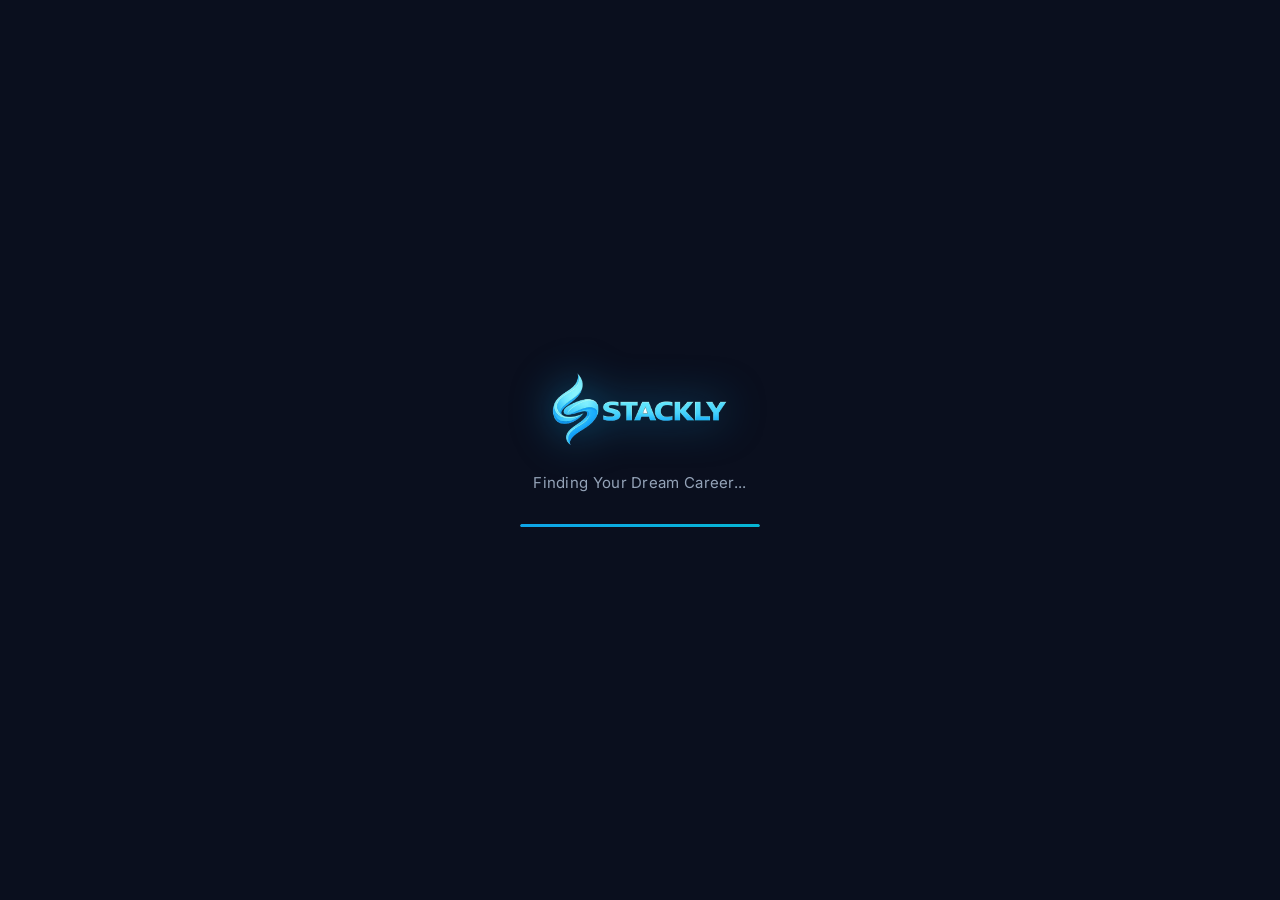
==== index.html @ be22b85a "Add files via upload" ====
<!DOCTYPE html>
<html lang="en">
<head>
  <meta charset="UTF-8" />
  <meta name="viewport" content="width=device-width, initial-scale=1.0" />
  <title>Loading | JobPortal</title>
  <link rel="stylesheet" href="assets/css/style.css" />
  <link href="https://fonts.googleapis.com/css2?family=Inter:wght@300;400;500;600;700;800;900&family=Space+Grotesk:wght@400;500;600;700&display=swap" rel="stylesheet" />
  <link rel="stylesheet" href="https://cdnjs.cloudflare.com/ajax/libs/font-awesome/6.5.0/css/all.min.css" />
</head>
<body>

  <!-- LOADER -->
  <div id="loader">
    <div class="loader-content">
      <div class="loader-logo">
        <img src="assets/images/logo.webp" alt="JobPortal Logo" class="loader-logo-img" />
      </div>
      <p class="loader-tagline">Finding Your Dream Career...</p>
      <div class="loader-bar"><div class="loader-progress"></div></div>
    </div>
  </div>

  <!-- MAIN SITE -->
  <div id="main-site" style="display:none;">

    <!-- NAVBAR -->
    <nav class="navbar" id="navbar">
      <div class="nav-container">
        <a href="index.html" class="nav-logo">
          <img src="assets/images/logo.webp" alt="JobPortal" class="nav-logo-img" />
        </a>
        <ul class="nav-links">
          <li><a href="#jobs">Find Jobs</a></li>
          <li><a href="#companies">Companies</a></li>
          <li><a href="#categories">Categories</a></li>
          <li><a href="#how-it-works">How It Works</a></li>
          <li><a href="#testimonials">Reviews</a></li>
        </ul>
        <div class="nav-actions">
          <a href="404.html" class="btn-outline">Sign In</a>
          <a href="404.html" class="btn-primary">Post a Job</a>
        </div>
        <button class="hamburger" onclick="openMenu()">
          <i class="fa-solid fa-bars" id="hamburgerIcon"></i>
        </button>
      </div>
    </nav>

    <!-- MOBILE MENU — FULL SCREEN (outside navbar, fixed overlay) -->
    <div class="mobile-menu" id="mobileMenu">
      <div class="mobile-menu-header">
        <a href="index.html" class="mob-logo">
          <img src="assets/images/logo.webp" alt="JobPortal" />
        </a>
        <button class="mobile-menu-close" onclick="closeMenu()">
          <i class="fa-solid fa-xmark"></i>
        </button>
      </div>
      <ul>
        <li><a href="404.html"><i class="fa-solid fa-magnifying-glass"></i> Find Jobs</a></li>
        <li><a href="404.html"><i class="fa-solid fa-building"></i> Companies</a></li>
        <li><a href="404.html"><i class="fa-solid fa-layer-group"></i> Categories</a></li>
        <li><a href="404.html"><i class="fa-solid fa-circle-info"></i> How It Works</a></li>
        <li><a href="404.html"><i class="fa-solid fa-star"></i> Reviews</a></li>
      </ul>
      <div class="mobile-menu-footer">
        <a href="404.html" class="mob-signin">Sign In</a>
        <a href="404.html" class="mob-post"><i class="fa-solid fa-plus"></i> Post a Job</a>
      </div>
    </div>

    <!-- HERO -->
    <section class="hero" id="home">
      <div class="hero-bg-shapes">
        <div class="shape shape-1"></div>
        <div class="shape shape-2"></div>
        <div class="shape shape-3"></div>
      </div>
      <div class="container">
        <div class="hero-content">
          <div class="hero-badge"><i class="fa-solid fa-bolt"></i> Over 50,000+ Active Jobs</div>
          <h1 class="hero-title">Find Your <span class="accent">Dream Job</span><br/>Today</h1>
          <p class="hero-subtitle">Connect with top employers across every industry. Your next career move starts here.</p>

          <!-- Search Bar -->
          <div class="search-box">
            <div class="search-field">
              <i class="fa-solid fa-magnifying-glass"></i>
              <input type="text" placeholder="Job title, keyword, or company" />
            </div>
            <div class="search-divider"></div>
            <div class="search-field">
              <i class="fa-solid fa-location-dot"></i>
              <input type="text" placeholder="City, state, or remote" />
            </div>
            <button class="search-btn">Search Jobs</button>
          </div>

          <div class="hero-tags">
            <span>Popular:</span>
            <a href="404.html">Remote</a>
            <a href="404.html">Software Engineer</a>
            <a href="404.html">Marketing</a>
            <a href="404.html">Design</a>
            <a href="404.html">Finance</a>
          </div>
        </div>

        <div class="hero-stats">
          <div class="stat-card">
            <div class="stat-number">50K+</div>
            <div class="stat-label">Active Jobs</div>
          </div>
          <div class="stat-card">
            <div class="stat-number">12K+</div>
            <div class="stat-label">Companies</div>
          </div>
          <div class="stat-card">
            <div class="stat-number">2M+</div>
            <div class="stat-label">Job Seekers</div>
          </div>
          <div class="stat-card">
            <div class="stat-number">95%</div>
            <div class="stat-label">Success Rate</div>
          </div>
        </div>
      </div>
    </section>

    <!-- CATEGORIES -->
    <section class="categories" id="categories">
      <div class="container">
        <div class="section-header">
          <div class="section-badge">Explore by Field</div>
          <h2>Browse <span class="accent">Job Categories</span></h2>
          <p>Discover opportunities across every industry and profession</p>
        </div>
        <div class="categories-grid">
          <div class="category-card">
            <div class="cat-icon"><i class="fa-solid fa-code"></i></div>
            <h3>Technology</h3>
            <p>8,240 jobs</p>
          </div>
          <div class="category-card">
            <div class="cat-icon"><i class="fa-solid fa-chart-line"></i></div>
            <h3>Finance</h3>
            <p>3,150 jobs</p>
          </div>
          <div class="category-card">
            <div class="cat-icon"><i class="fa-solid fa-palette"></i></div>
            <h3>Design & Creative</h3>
            <p>2,890 jobs</p>
          </div>
          <div class="category-card">
            <div class="cat-icon"><i class="fa-solid fa-bullhorn"></i></div>
            <h3>Marketing</h3>
            <p>4,310 jobs</p>
          </div>
          <div class="category-card">
            <div class="cat-icon"><i class="fa-solid fa-stethoscope"></i></div>
            <h3>Healthcare</h3>
            <p>5,670 jobs</p>
          </div>
          <div class="category-card">
            <div class="cat-icon"><i class="fa-solid fa-graduation-cap"></i></div>
            <h3>Education</h3>
            <p>1,980 jobs</p>
          </div>
          <div class="category-card">
            <div class="cat-icon"><i class="fa-solid fa-truck"></i></div>
            <h3>Logistics</h3>
            <p>2,100 jobs</p>
          </div>
          <div class="category-card">
            <div class="cat-icon"><i class="fa-solid fa-scale-balanced"></i></div>
            <h3>Legal</h3>
            <p>1,430 jobs</p>
          </div>
        </div>
      </div>
    </section>

    <!-- FEATURED JOBS -->
    <section class="jobs" id="jobs">
      <div class="container">
        <div class="section-header">
          <div class="section-badge">Latest Openings</div>
          <h2>Featured <span class="accent">Jobs</span></h2>
          <p>Hand-picked opportunities from top companies hiring right now</p>
        </div>
        <div class="jobs-grid">

          <div class="job-card featured">
            <div class="job-top">
              <div class="company-logo google"><i class="fa-brands fa-google"></i></div>
              <span class="job-badge">Featured</span>
            </div>
            <h3 class="job-title">Senior Software Engineer</h3>
            <p class="job-company">Google</p>
            <div class="job-meta">
              <span><i class="fa-solid fa-location-dot"></i> Mountain View, CA</span>
              <span><i class="fa-solid fa-clock"></i> Full-time</span>
            </div>
            <div class="job-salary">$180,000 – $240,000/yr</div>
            <div class="job-tags"><span>Python</span><span>Cloud</span><span>ML</span></div>
            <a href="404.html" class="btn-apply">Apply Now</a>
          </div>

          <div class="job-card">
            <div class="job-top">
              <div class="company-logo meta"><i class="fa-brands fa-meta"></i></div>
              <span class="job-badge new">New</span>
            </div>
            <h3 class="job-title">Product Designer</h3>
            <p class="job-company">Meta</p>
            <div class="job-meta">
              <span><i class="fa-solid fa-location-dot"></i> Remote</span>
              <span><i class="fa-solid fa-clock"></i> Full-time</span>
            </div>
            <div class="job-salary">$130,000 – $170,000/yr</div>
            <div class="job-tags"><span>Figma</span><span>UX</span><span>Prototyping</span></div>
            <a href="404.html" class="btn-apply">Apply Now</a>
          </div>

          <div class="job-card">
            <div class="job-top">
              <div class="company-logo amazon"><i class="fa-brands fa-amazon"></i></div>
              <span class="job-badge">Hot</span>
            </div>
            <h3 class="job-title">Data Scientist</h3>
            <p class="job-company">Amazon</p>
            <div class="job-meta">
              <span><i class="fa-solid fa-location-dot"></i> Seattle, WA</span>
              <span><i class="fa-solid fa-clock"></i> Full-time</span>
            </div>
            <div class="job-salary">$160,000 – $210,000/yr</div>
            <div class="job-tags"><span>Python</span><span>SQL</span><span>AWS</span></div>
            <a href="404.html" class="btn-apply">Apply Now</a>
          </div>

          <div class="job-card">
            <div class="job-top">
              <div class="company-logo microsoft"><i class="fa-brands fa-microsoft"></i></div>
              <span class="job-badge new">New</span>
            </div>
            <h3 class="job-title">DevOps Engineer</h3>
            <p class="job-company">Microsoft</p>
            <div class="job-meta">
              <span><i class="fa-solid fa-location-dot"></i> Redmond, WA</span>
              <span><i class="fa-solid fa-clock"></i> Full-time</span>
            </div>
            <div class="job-salary">$150,000 – $195,000/yr</div>
            <div class="job-tags"><span>Azure</span><span>CI/CD</span><span>Kubernetes</span></div>
            <a href="404.html" class="btn-apply">Apply Now</a>
          </div>

          <div class="job-card">
            <div class="job-top">
              <div class="company-logo apple"><i class="fa-brands fa-apple"></i></div>
              <span class="job-badge">Featured</span>
            </div>
            <h3 class="job-title">iOS Developer</h3>
            <p class="job-company">Apple</p>
            <div class="job-meta">
              <span><i class="fa-solid fa-location-dot"></i> Cupertino, CA</span>
              <span><i class="fa-solid fa-clock"></i> Full-time</span>
            </div>
            <div class="job-salary">$170,000 – $220,000/yr</div>
            <div class="job-tags"><span>Swift</span><span>Xcode</span><span>UIKit</span></div>
            <a href="404.html" class="btn-apply">Apply Now</a>
          </div>

          <div class="job-card">
            <div class="job-top">
              <div class="company-logo netflix"><i class="fa-brands fa-youtube"></i></div>
              <span class="job-badge new">New</span>
            </div>
            <h3 class="job-title">Content Marketing Manager</h3>
            <p class="job-company">Netflix</p>
            <div class="job-meta">
              <span><i class="fa-solid fa-location-dot"></i> Los Angeles, CA</span>
              <span><i class="fa-solid fa-clock"></i> Full-time</span>
            </div>
            <div class="job-salary">$110,000 – $145,000/yr</div>
            <div class="job-tags"><span>SEO</span><span>Content</span><span>Analytics</span></div>
            <a href="404.html" class="btn-apply">Apply Now</a>
          </div>

        </div>
        <div class="view-all-wrap">
          <a href="404.html" class="btn-outline-lg">View All 50,000+ Jobs <i class="fa-solid fa-arrow-right"></i></a>
        </div>
      </div>
    </section>

    <!-- HOW IT WORKS -->
    <section class="how-it-works" id="how-it-works">
      <div class="container">
        <div class="section-header">
          <div class="section-badge">Simple Process</div>
          <h2>How <span class="accent">JobPortal</span> Works</h2>
          <p>Get hired in three simple steps</p>
        </div>
        <div class="steps-grid">
          <div class="step-card">
            <div class="step-number">01</div>
            <div class="step-icon"><i class="fa-solid fa-user-plus"></i></div>
            <h3>Create Your Profile</h3>
            <p>Sign up and build a compelling profile showcasing your skills, experience, and career goals. Upload your resume in seconds.</p>
          </div>
          <div class="step-arrow"><i class="fa-solid fa-arrow-right"></i></div>
          <div class="step-card">
            <div class="step-number">02</div>
            <div class="step-icon"><i class="fa-solid fa-magnifying-glass"></i></div>
            <h3>Discover Opportunities</h3>
            <p>Browse thousands of curated job listings. Use smart filters to find roles that match your skills, location, and salary expectations.</p>
          </div>
          <div class="step-arrow"><i class="fa-solid fa-arrow-right"></i></div>
          <div class="step-card">
            <div class="step-number">03</div>
            <div class="step-icon"><i class="fa-solid fa-paper-plane"></i></div>
            <h3>Apply & Get Hired</h3>
            <p>Apply with one click using your JobPortal profile. Track your applications and receive real-time updates from employers.</p>
          </div>
        </div>
      </div>
    </section>

    <!-- TOP COMPANIES -->
    <section class="companies" id="companies">
      <div class="container">
        <div class="section-header">
          <div class="section-badge">Top Employers</div>
          <h2>Companies <span class="accent">Hiring Now</span></h2>
          <p>Join thousands of professionals who found jobs at these leading companies</p>
        </div>
        <div class="companies-grid">
          <div class="company-card">
            <div class="co-logo google"><i class="fa-brands fa-google"></i></div>
            <h4>Google</h4>
            <p>342 open roles</p>
            <a href="404.html">View Jobs</a>
          </div>
          <div class="company-card">
            <div class="co-logo meta"><i class="fa-brands fa-meta"></i></div>
            <h4>Meta</h4>
            <p>218 open roles</p>
            <a href="404.html">View Jobs</a>
          </div>
          <div class="company-card">
            <div class="co-logo amazon"><i class="fa-brands fa-amazon"></i></div>
            <h4>Amazon</h4>
            <p>891 open roles</p>
            <a href="404.html">View Jobs</a>
          </div>
          <div class="company-card">
            <div class="co-logo microsoft"><i class="fa-brands fa-microsoft"></i></div>
            <h4>Microsoft</h4>
            <p>467 open roles</p>
            <a href="404.html">View Jobs</a>
          </div>
          <div class="company-card">
            <div class="co-logo apple"><i class="fa-brands fa-apple"></i></div>
            <h4>Apple</h4>
            <p>295 open roles</p>
            <a href="404.html">View Jobs</a>
          </div>
          <div class="company-card">
            <div class="co-logo slack"><i class="fa-brands fa-slack"></i></div>
            <h4>Slack</h4>
            <p>134 open roles</p>
            <a href="404.html">View Jobs</a>
          </div>
        </div>
      </div>
    </section>

    <!-- TESTIMONIALS -->
    <section class="testimonials" id="testimonials">
      <div class="container">
        <div class="section-header">
          <div class="section-badge">Success Stories</div>
          <h2>What Our <span class="accent">Users Say</span></h2>
          <p>Real people, real results</p>
        </div>
        <div class="testimonials-grid">
          <div class="testimonial-card">
            <div class="stars">★★★★★</div>
            <p>"I landed my dream job at a Fortune 500 company within 3 weeks of joining JobPortal. The job matching algorithm is incredibly accurate!"</p>
            <div class="testimonial-author">
              <div class="author-avatar av1">A</div>
              <div>
                <strong>Arjun Mehta</strong>
                <span>Software Engineer at Google</span>
              </div>
            </div>
          </div>
          <div class="testimonial-card featured-testimonial">
            <div class="stars">★★★★★</div>
            <p>"As a recruiter, JobPortal has completely transformed how we hire. We found 5 exceptional candidates in a single week. The quality of applicants is unmatched."</p>
            <div class="testimonial-author">
              <div class="author-avatar av2">S</div>
              <div>
                <strong>Sarah Collins</strong>
                <span>HR Director at Microsoft</span>
              </div>
            </div>
          </div>
          <div class="testimonial-card">
            <div class="stars">★★★★★</div>
            <p>"After 6 months of job hunting, JobPortal helped me find a remote position that doubled my salary. I can't recommend it enough!"</p>
            <div class="testimonial-author">
              <div class="author-avatar av3">R</div>
              <div>
                <strong>Riya Sharma</strong>
                <span>Product Designer at Figma</span>
              </div>
            </div>
          </div>
        </div>
      </div>
    </section>

    <!-- CTA SECTION -->
    <section class="cta-section">
      <div class="container">
        <div class="cta-box">
          <div class="cta-text">
            <h2>Ready to Find Your <span class="accent">Dream Job?</span></h2>
            <p>Join over 2 million professionals who have already found their perfect role through JobPortal.</p>
          </div>
          <div class="cta-actions">
            <a href="404.html" class="btn-primary-lg">Get Started Free</a>
            <a href="404.html" class="btn-outline-lg white">Post a Job</a>
          </div>
        </div>
      </div>
    </section>

    <!-- FOOTER -->
    <footer class="footer">
      <div class="container">
        <div class="footer-top">
          <div class="footer-brand">
            <a href="index.html" class="footer-logo-link">
              <img src="assets/images/logo.webp" alt="JobPortal" class="footer-logo-img" />
            </a>
            <p>Connecting talent with opportunity. Your next career move starts here.</p>
            <div class="social-links">
              <a href="404.html"><i class="fa-brands fa-twitter"></i></a>
              <a href="404.html"><i class="fa-brands fa-linkedin"></i></a>
              <a href="404.html"><i class="fa-brands fa-instagram"></i></a>
              <a href="404.html"><i class="fa-brands fa-facebook"></i></a>
            </div>
          </div>
          <div class="footer-links">
            <div class="footer-col">
              <h5>For Job Seekers</h5>
              <ul>
                <li><a href="404.html">Browse Jobs</a></li>
                <li><a href="404.html">Create Profile</a></li>
                <li><a href="404.html">Career Resources</a></li>
                <li><a href="404.html">Salary Guide</a></li>
                <li><a href="404.html">Resume Tips</a></li>
              </ul>
            </div>
            <div class="footer-col">
              <h5>For Employers</h5>
              <ul>
                <li><a href="404.html">Post a Job</a></li>
                <li><a href="404.html">Search Candidates</a></li>
                <li><a href="404.html">Pricing Plans</a></li>
                <li><a href="404.html">Employer Branding</a></li>
                <li><a href="404.html">Recruitment Solutions</a></li>
              </ul>
            </div>
            <div class="footer-col">
              <h5>Company</h5>
              <ul>
                <li><a href="404.html">About Us</a></li>
                <li><a href="404.html">Blog</a></li>
                <li><a href="404.html">Careers</a></li>
                <li><a href="404.html">Press</a></li>
                <li><a href="404.html">Contact</a></li>
              </ul>
            </div>
          </div>
        </div>
        <div class="footer-bottom">
          <p>© 2026 JobPortal. All rights reserved.</p>
          <div class="footer-legal">
            <a href="404.html">Privacy Policy</a>
            <a href="404.html">Terms of Service</a>
            <a href="404.html">Cookie Policy</a>
          </div>
        </div>
      </div>
    </footer>

  </div><!-- /main-site -->

  <script src="assets/js/main.js"></script>
</body>
</html>
---- assets/css/style.css ----
/* =============================================
   JOBPORTAL — Main Stylesheet
   ============================================= */

:root {
  --primary: #0ea5e9;
  --primary-dark: #0284c7;
  --primary-light: #38bdf8;
  --accent: #06B6D4;
  --accent-light: #67E8F9;
  --dark: #0a0f1e;
  --dark2: #0f1629;
  --card-bg: #111827;
  --text: #E2E8F0;
  --text-muted: #94A3B8;
  --border: rgba(255,255,255,0.08);
  --gradient: linear-gradient(135deg, #0ea5e9 0%, #06b6d4 100%);
  --gradient-soft: linear-gradient(135deg, rgba(14,165,233,0.12) 0%, rgba(6,182,212,0.12) 100%);
  --radius: 16px;
  --radius-sm: 10px;
  --shadow: 0 8px 32px rgba(0,0,0,0.5);
  --shadow-card: 0 4px 24px rgba(0,0,0,0.4);
}

*, *::before, *::after { box-sizing: border-box; margin: 0; padding: 0; }
html { scroll-behavior: smooth; }
body { font-family: 'Inter', sans-serif; background: var(--dark); color: var(--text); overflow-x: hidden; }

.container { max-width: 1200px; margin: 0 auto; padding: 0 24px; }
.accent { color: var(--accent); }

/* ══════════════════════════
   LOADER
══════════════════════════ */
#loader {
  position: fixed; inset: 0; z-index: 9999;
  background: var(--dark);
  display: flex; align-items: center; justify-content: center;
  transition: opacity 0.6s ease;
}
#loader.fade-out { opacity: 0; pointer-events: none; }

.loader-content { text-align: center; padding: 0 24px; }

.loader-logo { margin-bottom: 24px; }
.loader-logo-img {
  height: 72px;
  width: auto;
  max-width: 260px;
  object-fit: contain;
  animation: floatLogo 2s ease infinite;
  /* white background logo on dark — add glow */
  filter: drop-shadow(0 0 20px rgba(14,165,233,0.5));
}

@keyframes floatLogo {
  0%, 100% { transform: translateY(0); }
  50% { transform: translateY(-6px); }
}

.loader-tagline { color: var(--text-muted); margin-bottom: 32px; font-size: 15px; letter-spacing: 0.02em; }

.loader-bar {
  width: 240px; height: 3px;
  background: rgba(255,255,255,0.08);
  border-radius: 99px; overflow: hidden; margin: 0 auto;
}
.loader-progress {
  height: 100%; width: 0%;
  background: var(--gradient);
  border-radius: 99px;
  animation: loadBar 2s ease forwards;
}
@keyframes loadBar { to { width: 100%; } }

/* ══════════════════════════
   NAVBAR
══════════════════════════ */
.navbar {
  position: fixed; top: 0; left: 0; right: 0; z-index: 1000;
  padding: 12px 0;
  background: rgba(10,15,30,0.85);
  backdrop-filter: blur(20px);
  border-bottom: 1px solid var(--border);
  transition: all 0.3s ease;
}
.navbar.scrolled { padding: 8px 0; background: rgba(10,15,30,0.97); }

.nav-container {
  max-width: 1200px; margin: 0 auto; padding: 0 20px;
  display: flex; align-items: center; gap: 32px;
}

/* LOGO IMAGE in navbar */
.nav-logo { display: flex; align-items: center; text-decoration: none; flex-shrink: 0; }
.nav-logo-img {
  height: 38px;
  width: auto;
  max-width: 160px;
  object-fit: contain;
  /* The logo has white bg, invert for dark theme */
  filter: brightness(1.1) drop-shadow(0 0 6px rgba(14,165,233,0.4));
  transition: filter 0.2s;
}
.nav-logo:hover .nav-logo-img { filter: brightness(1.2) drop-shadow(0 0 10px rgba(14,165,233,0.7)); }

.nav-links { display: flex; list-style: none; gap: 4px; flex: 1; justify-content: center; }
.nav-links a {
  text-decoration: none; color: var(--text-muted);
  padding: 8px 14px; border-radius: 8px; font-size: 14px; font-weight: 500;
  transition: all 0.2s; white-space: nowrap;
}
.nav-links a:hover { color: #fff; background: rgba(255,255,255,0.06); }

.nav-actions { display: flex; gap: 10px; align-items: center; flex-shrink: 0; }

.btn-outline {
  padding: 8px 18px; border: 1px solid var(--border);
  border-radius: 10px; color: var(--text); background: transparent;
  text-decoration: none; font-size: 14px; font-weight: 500; white-space: nowrap;
  transition: all 0.2s;
}
.btn-outline:hover { background: rgba(255,255,255,0.06); border-color: rgba(255,255,255,0.2); }

.btn-primary {
  padding: 8px 20px;
  background: var(--gradient);
  border-radius: 10px; color: #fff; border: none;
  text-decoration: none; font-size: 14px; font-weight: 600; white-space: nowrap;
  cursor: pointer; transition: all 0.2s;
  box-shadow: 0 4px 14px rgba(14,165,233,0.35);
}
.btn-primary:hover { opacity: 0.9; transform: translateY(-1px); }

.hamburger {
  display: none; background: none; border: none;
  color: #fff; font-size: 22px; cursor: pointer;
  margin-left: auto; padding: 4px 8px;
}

/* Mobile Menu — Full Screen Overlay */
.mobile-menu {
  position: fixed;
  top: 0; left: 0; right: 0; bottom: 0;
  z-index: 99999;
  background: var(--dark);
  flex-direction: column;
  overflow-y: auto;
  opacity: 0;
  transform: translateX(100%);
  transition: opacity 0.35s ease, transform 0.35s ease;
  display: flex;
  pointer-events: none;
  visibility: hidden;
}
.mobile-menu.open {
  opacity: 1;
  transform: translateX(0);
  pointer-events: all;
  visibility: visible;
}

/* Top bar inside fullscreen menu */
.mobile-menu-header {
  display: flex;
  align-items: center;
  justify-content: space-between;
  padding: 16px 20px;
  border-bottom: 1px solid var(--border);
  flex-shrink: 0;
}
.mobile-menu-header .mob-logo img {
  height: 34px; width: auto;
  filter: brightness(1.1) drop-shadow(0 0 6px rgba(14,165,233,0.4));
}
.mobile-menu-close {
  background: rgba(255,255,255,0.06);
  border: 1px solid var(--border);
  border-radius: 10px;
  color: #fff; font-size: 20px;
  width: 40px; height: 40px;
  display: flex; align-items: center; justify-content: center;
  cursor: pointer; transition: all 0.2s;
}
.mobile-menu-close:hover { background: rgba(255,255,255,0.1); }

/* Nav links list */
.mobile-menu ul {
  list-style: none;
  display: flex; flex-direction: column;
  padding: 24px 20px;
  gap: 6px;
  flex: 1;
}
.mobile-menu li a {
  text-decoration: none; color: var(--text);
  padding: 16px 20px; display: flex; align-items: center; gap: 14px;
  font-weight: 600; font-size: 18px;
  border-radius: 14px; border: 1px solid transparent;
  transition: all 0.2s;
}
.mobile-menu li a i {
  width: 36px; height: 36px; border-radius: 10px;
  background: var(--gradient-soft);
  border: 1px solid rgba(14,165,233,0.2);
  display: flex; align-items: center; justify-content: center;
  font-size: 15px; color: var(--primary-light);
  flex-shrink: 0;
}
.mobile-menu li a:hover {
  color: #fff;
  background: rgba(255,255,255,0.04);
  border-color: var(--border);
}
.mobile-menu .mob-divider {
  height: 1px; background: var(--border); margin: 8px 0;
}

/* Bottom action buttons */
.mobile-menu-footer {
  padding: 20px;
  border-top: 1px solid var(--border);
  display: flex; flex-direction: column; gap: 12px;
  flex-shrink: 0;
}
.mobile-menu-footer .mob-signin {
  display: block; text-align: center;
  padding: 15px; border: 1px solid rgba(255,255,255,0.15);
  border-radius: 14px; color: #fff; text-decoration: none;
  font-size: 16px; font-weight: 600; transition: all 0.2s;
}
.mobile-menu-footer .mob-signin:hover { background: rgba(255,255,255,0.05); }
.mobile-menu-footer .mob-post {
  display: block; text-align: center;
  padding: 15px; background: var(--gradient);
  border-radius: 14px; color: #fff; text-decoration: none;
  font-size: 16px; font-weight: 700;
  box-shadow: 0 6px 20px rgba(14,165,233,0.35); transition: all 0.2s;
}
.mobile-menu-footer .mob-post:hover { opacity: 0.9; }

/* ══════════════════════════
   HERO
══════════════════════════ */
.hero {
  min-height: 100vh;
  display: flex; flex-direction: column; justify-content: center;
  padding: 110px 0 80px;
  position: relative; overflow: hidden;
}
.hero-bg-shapes { position: absolute; inset: 0; pointer-events: none; overflow: hidden; }
.shape { position: absolute; border-radius: 50%; filter: blur(90px); opacity: 0.12; }
.shape-1 { width: 600px; height: 600px; background: #0ea5e9; top: -200px; right: -100px; }
.shape-2 { width: 400px; height: 400px; background: var(--accent); bottom: -100px; left: -100px; }
.shape-3 { width: 300px; height: 300px; background: #3b82f6; top: 40%; left: 40%; }

.hero-content { text-align: center; max-width: 780px; margin: 0 auto; position: relative; z-index: 1; }

.hero-badge {
  display: inline-flex; align-items: center; gap: 8px;
  background: rgba(14,165,233,0.12); border: 1px solid rgba(14,165,233,0.3);
  color: var(--primary-light); padding: 6px 16px; border-radius: 99px;
  font-size: 13px; font-weight: 600; margin-bottom: 24px;
}
.hero-title {
  font-family: 'Space Grotesk', sans-serif;
  font-size: clamp(36px, 7vw, 76px);
  font-weight: 800; line-height: 1.1;
  color: #fff; margin-bottom: 20px;
  letter-spacing: -2px;
}
.hero-subtitle { font-size: 17px; color: var(--text-muted); margin-bottom: 36px; line-height: 1.65; }

/* Search */
.search-box {
  display: flex; align-items: center;
  background: rgba(255,255,255,0.04); border: 1px solid rgba(255,255,255,0.1);
  border-radius: 16px; overflow: hidden; margin-bottom: 20px;
  backdrop-filter: blur(10px); box-shadow: var(--shadow);
}
.search-field {
  display: flex; align-items: center; gap: 10px;
  padding: 16px 20px; flex: 1; min-width: 0;
}
.search-field i { color: var(--text-muted); font-size: 15px; flex-shrink: 0; }
.search-field input {
  background: none; border: none; outline: none;
  color: #fff; font-size: 15px; width: 100%; font-family: 'Inter', sans-serif;
}
.search-field input::placeholder { color: var(--text-muted); }
.search-divider { width: 1px; height: 32px; background: var(--border); flex-shrink: 0; }
.search-btn {
  padding: 14px 26px; background: var(--gradient);
  border: none; border-radius: 12px; color: #fff; font-size: 15px; font-weight: 600;
  cursor: pointer; margin: 6px; flex-shrink: 0; font-family: 'Inter', sans-serif;
  white-space: nowrap; transition: all 0.2s;
}
.search-btn:hover { opacity: 0.9; }

.hero-tags { display: flex; align-items: center; gap: 8px; justify-content: center; flex-wrap: wrap; }
.hero-tags span { color: var(--text-muted); font-size: 14px; }
.hero-tags a {
  padding: 5px 14px; background: rgba(255,255,255,0.05);
  border: 1px solid var(--border); border-radius: 99px;
  color: var(--text-muted); text-decoration: none; font-size: 13px; transition: all 0.2s;
}
.hero-tags a:hover { color: #fff; border-color: var(--primary); background: rgba(14,165,233,0.1); }

/* Stats */
.hero-stats {
  display: flex; gap: 16px; justify-content: center;
  flex-wrap: wrap; margin-top: 60px; position: relative; z-index: 1;
}
.stat-card {
  background: rgba(255,255,255,0.04); border: 1px solid var(--border);
  border-radius: var(--radius); padding: 22px 28px; text-align: center;
  flex: 1; min-width: 120px; backdrop-filter: blur(10px); transition: all 0.3s;
}
.stat-card:hover { border-color: rgba(14,165,233,0.4); transform: translateY(-4px); }
.stat-number {
  font-family: 'Space Grotesk', sans-serif; font-size: 30px; font-weight: 700;
  background: var(--gradient); -webkit-background-clip: text;
  -webkit-text-fill-color: transparent; background-clip: text;
}
.stat-label { font-size: 13px; color: var(--text-muted); margin-top: 4px; }

/* ══════════════════════════
   SECTION HEADER
══════════════════════════ */
.section-header { text-align: center; margin-bottom: 52px; }
.section-badge {
  display: inline-block; padding: 5px 14px;
  background: rgba(6,182,212,0.1); border: 1px solid rgba(6,182,212,0.25);
  border-radius: 99px; color: var(--accent); font-size: 12px; font-weight: 600;
  text-transform: uppercase; letter-spacing: 0.08em; margin-bottom: 14px;
}
.section-header h2 {
  font-family: 'Space Grotesk', sans-serif;
  font-size: clamp(26px, 4vw, 40px); font-weight: 700; margin-bottom: 12px; color: #fff;
}
.section-header p { color: var(--text-muted); font-size: 16px; }

/* ══════════════════════════
   CATEGORIES
══════════════════════════ */
.categories { padding: 90px 0; }
.categories-grid { display: grid; grid-template-columns: repeat(auto-fit, minmax(180px, 1fr)); gap: 14px; }
.category-card {
  background: rgba(255,255,255,0.03); border: 1px solid var(--border);
  border-radius: var(--radius); padding: 26px 16px; text-align: center;
  cursor: pointer; transition: all 0.3s;
}
.category-card:hover { border-color: var(--primary); background: rgba(14,165,233,0.07); transform: translateY(-4px); }
.cat-icon {
  width: 54px; height: 54px; border-radius: 14px;
  background: var(--gradient-soft); border: 1px solid rgba(14,165,233,0.2);
  display: flex; align-items: center; justify-content: center;
  font-size: 22px; color: var(--primary-light); margin: 0 auto 14px;
}
.category-card h3 { font-size: 14px; font-weight: 600; color: #fff; margin-bottom: 6px; }
.category-card p { font-size: 12px; color: var(--text-muted); }

/* ══════════════════════════
   JOBS
══════════════════════════ */
.jobs { padding: 90px 0; background: rgba(255,255,255,0.01); }
.jobs-grid { display: grid; grid-template-columns: repeat(auto-fill, minmax(320px, 1fr)); gap: 18px; }
.job-card {
  background: var(--card-bg); border: 1px solid var(--border);
  border-radius: var(--radius); padding: 22px;
  transition: all 0.3s; position: relative; overflow: hidden;
}
.job-card::before {
  content: ''; position: absolute; inset: 0;
  background: var(--gradient-soft); opacity: 0; transition: opacity 0.3s;
}
.job-card:hover { border-color: var(--primary); transform: translateY(-4px); box-shadow: var(--shadow-card); }
.job-card:hover::before { opacity: 1; }
.job-card.featured { border-color: rgba(14,165,233,0.35); }

.job-top {
  display: flex; align-items: flex-start; justify-content: space-between;
  margin-bottom: 14px; position: relative; z-index: 1;
}
.company-logo {
  width: 46px; height: 46px; border-radius: 12px;
  display: flex; align-items: center; justify-content: center;
  font-size: 20px; flex-shrink: 0;
}
.company-logo.google { background: #fff; color: #4285F4; }
.company-logo.meta { background: #0866FF; color: #fff; }
.company-logo.amazon { background: #FF9900; color: #fff; }
.company-logo.microsoft { background: #00A4EF; color: #fff; }
.company-logo.apple { background: #555; color: #fff; }
.company-logo.netflix { background: #E50914; color: #fff; }

.job-badge {
  padding: 3px 10px; border-radius: 99px; font-size: 11px; font-weight: 600;
  background: rgba(14,165,233,0.15); color: var(--primary-light);
  border: 1px solid rgba(14,165,233,0.25);
}
.job-badge.new { background: rgba(16,185,129,0.15); color: #34D399; border-color: rgba(16,185,129,0.25); }

.job-title { font-size: 16px; font-weight: 700; color: #fff; margin-bottom: 4px; position: relative; z-index: 1; }
.job-company { font-size: 13px; color: var(--text-muted); margin-bottom: 12px; position: relative; z-index: 1; }
.job-meta { display: flex; gap: 12px; flex-wrap: wrap; margin-bottom: 10px; position: relative; z-index: 1; }
.job-meta span { font-size: 12px; color: var(--text-muted); display: flex; align-items: center; gap: 4px; }
.job-salary { font-size: 15px; font-weight: 700; color: var(--accent); margin-bottom: 12px; position: relative; z-index: 1; }
.job-tags { display: flex; gap: 6px; flex-wrap: wrap; margin-bottom: 16px; position: relative; z-index: 1; }
.job-tags span {
  padding: 3px 10px; background: rgba(255,255,255,0.05);
  border: 1px solid var(--border); border-radius: 99px; font-size: 11px; color: var(--text-muted);
}
.btn-apply {
  display: block; text-align: center; padding: 10px;
  background: var(--gradient); border-radius: 10px;
  color: #fff; text-decoration: none; font-size: 14px; font-weight: 600;
  transition: all 0.2s; position: relative; z-index: 1;
}
.btn-apply:hover { opacity: 0.9; }

.view-all-wrap { text-align: center; margin-top: 44px; }
.btn-outline-lg {
  display: inline-flex; align-items: center; gap: 8px;
  padding: 13px 26px; border: 1px solid rgba(255,255,255,0.15);
  border-radius: 12px; color: var(--text); text-decoration: none;
  font-size: 15px; font-weight: 600; transition: all 0.2s;
}
.btn-outline-lg:hover { background: rgba(255,255,255,0.05); border-color: var(--primary); color: #fff; }
.btn-outline-lg.white { color: #fff; border-color: rgba(255,255,255,0.3); }
.btn-outline-lg.white:hover { background: rgba(255,255,255,0.1); }

/* ══════════════════════════
   HOW IT WORKS
══════════════════════════ */
.how-it-works { padding: 90px 0; }
.steps-grid {
  display: flex; align-items: center; gap: 16px;
  flex-wrap: wrap; justify-content: center;
}
.step-card {
  flex: 1; min-width: 220px; max-width: 280px;
  background: rgba(255,255,255,0.03); border: 1px solid var(--border);
  border-radius: var(--radius); padding: 32px 24px; text-align: center; transition: all 0.3s;
}
.step-card:hover { border-color: var(--accent); transform: translateY(-4px); }
.step-number { font-size: 11px; font-weight: 700; color: var(--text-muted); letter-spacing: 0.1em; margin-bottom: 16px; }
.step-icon {
  width: 60px; height: 60px; border-radius: 16px;
  background: var(--gradient); margin: 0 auto 18px;
  display: flex; align-items: center; justify-content: center;
  font-size: 24px; color: #fff; box-shadow: 0 8px 24px rgba(14,165,233,0.35);
}
.step-card h3 { font-size: 17px; font-weight: 700; color: #fff; margin-bottom: 10px; }
.step-card p { font-size: 14px; color: var(--text-muted); line-height: 1.7; }
.step-arrow { font-size: 18px; color: var(--text-muted); flex-shrink: 0; }

/* ══════════════════════════
   COMPANIES
══════════════════════════ */
.companies { padding: 90px 0; background: rgba(255,255,255,0.01); }
.companies-grid { display: grid; grid-template-columns: repeat(auto-fill, minmax(150px, 1fr)); gap: 14px; }
.company-card {
  background: rgba(255,255,255,0.03); border: 1px solid var(--border);
  border-radius: var(--radius); padding: 24px 14px; text-align: center; transition: all 0.3s;
}
.company-card:hover { border-color: var(--primary); transform: translateY(-4px); }
.co-logo {
  width: 52px; height: 52px; border-radius: 14px;
  display: flex; align-items: center; justify-content: center;
  font-size: 22px; margin: 0 auto 12px;
}
.co-logo.google { background: #fff; color: #4285F4; }
.co-logo.meta { background: #0866FF; color: #fff; }
.co-logo.amazon { background: #FF9900; color: #fff; }
.co-logo.microsoft { background: #00A4EF; color: #fff; }
.co-logo.apple { background: #555; color: #fff; }
.co-logo.slack { background: #611F69; color: #fff; }
.company-card h4 { font-size: 14px; font-weight: 700; color: #fff; margin-bottom: 4px; }
.company-card p { font-size: 12px; color: var(--text-muted); margin-bottom: 12px; }
.company-card a {
  font-size: 12px; color: var(--primary-light); text-decoration: none;
  font-weight: 600; border-bottom: 1px solid rgba(56,189,248,0.3); padding-bottom: 1px;
}
.company-card a:hover { color: var(--accent); }

/* ══════════════════════════
   TESTIMONIALS
══════════════════════════ */
.testimonials { padding: 90px 0; }
.testimonials-grid { display: grid; grid-template-columns: repeat(auto-fit, minmax(270px, 1fr)); gap: 18px; }
.testimonial-card {
  background: var(--card-bg); border: 1px solid var(--border);
  border-radius: var(--radius); padding: 26px;
}
.testimonial-card.featured-testimonial {
  border-color: rgba(14,165,233,0.35);
  background: linear-gradient(135deg, rgba(14,165,233,0.08), rgba(6,182,212,0.04));
}
.stars { color: #FBBF24; font-size: 16px; letter-spacing: 2px; margin-bottom: 12px; }
.testimonial-card p { font-size: 14px; color: var(--text-muted); line-height: 1.75; margin-bottom: 18px; font-style: italic; }
.testimonial-author { display: flex; align-items: center; gap: 12px; }
.author-avatar {
  width: 42px; height: 42px; border-radius: 50%;
  display: flex; align-items: center; justify-content: center;
  font-weight: 700; font-size: 16px; color: #fff; flex-shrink: 0;
}
.av1 { background: linear-gradient(135deg, #0ea5e9, #3b82f6); }
.av2 { background: linear-gradient(135deg, #06B6D4, #0EA5E9); }
.av3 { background: linear-gradient(135deg, #10B981, #059669); }
.testimonial-author strong { display: block; font-size: 14px; color: #fff; }
.testimonial-author span { font-size: 12px; color: var(--text-muted); }

/* ══════════════════════════
   CTA
══════════════════════════ */
.cta-section { padding: 70px 0; }
.cta-box {
  background: linear-gradient(135deg, rgba(14,165,233,0.15), rgba(6,182,212,0.08));
  border: 1px solid rgba(14,165,233,0.25);
  border-radius: 24px; padding: 56px 44px;
  display: flex; align-items: center; justify-content: space-between; gap: 36px; flex-wrap: wrap;
}
.cta-text h2 { font-family: 'Space Grotesk', sans-serif; font-size: clamp(22px, 3.5vw, 34px); font-weight: 700; color: #fff; margin-bottom: 10px; }
.cta-text p { color: var(--text-muted); font-size: 15px; }
.cta-actions { display: flex; gap: 14px; flex-shrink: 0; flex-wrap: wrap; }
.btn-primary-lg {
  padding: 14px 26px; background: var(--gradient);
  border-radius: 12px; color: #fff; text-decoration: none;
  font-size: 15px; font-weight: 700;
  box-shadow: 0 8px 24px rgba(14,165,233,0.4); transition: all 0.2s;
}
.btn-primary-lg:hover { opacity: 0.9; transform: translateY(-2px); }

/* ══════════════════════════
   FOOTER
══════════════════════════ */
.footer { padding: 60px 0 28px; border-top: 1px solid var(--border); }
.footer-top { display: flex; gap: 56px; flex-wrap: wrap; margin-bottom: 44px; }
.footer-brand { flex: 0 0 240px; }

.footer-logo-link { display: inline-block; margin-bottom: 14px; }
.footer-logo-img {
  height: 40px; width: auto; max-width: 180px; object-fit: contain;
  filter: brightness(1.1) drop-shadow(0 0 6px rgba(14,165,233,0.35));
}

.footer-brand p { font-size: 14px; color: var(--text-muted); line-height: 1.7; margin-bottom: 20px; }
.social-links { display: flex; gap: 10px; }
.social-links a {
  width: 36px; height: 36px; border-radius: 10px;
  background: rgba(255,255,255,0.05); border: 1px solid var(--border);
  display: flex; align-items: center; justify-content: center;
  color: var(--text-muted); text-decoration: none; font-size: 14px; transition: all 0.2s;
}
.social-links a:hover { background: rgba(14,165,233,0.15); color: var(--primary-light); border-color: var(--primary); }

.footer-links { flex: 1; display: flex; gap: 40px; flex-wrap: wrap; }
.footer-col h5 { font-size: 13px; font-weight: 700; color: #fff; margin-bottom: 14px; text-transform: uppercase; letter-spacing: 0.05em; }
.footer-col ul { list-style: none; display: flex; flex-direction: column; gap: 10px; }
.footer-col a { text-decoration: none; font-size: 14px; color: var(--text-muted); transition: color 0.2s; }
.footer-col a:hover { color: #fff; }

.footer-bottom {
  border-top: 1px solid var(--border); padding-top: 22px;
  display: flex; align-items: center; justify-content: space-between; flex-wrap: wrap; gap: 10px;
}
.footer-bottom p { font-size: 13px; color: var(--text-muted); }
.footer-legal { display: flex; gap: 18px; }
.footer-legal a { font-size: 13px; color: var(--text-muted); text-decoration: none; }
.footer-legal a:hover { color: #fff; }

/* ══════════════════════════
   SCROLL REVEAL
══════════════════════════ */
.revealed { opacity: 1 !important; transform: translateY(0) !important; }

/* ══════════════════════════
   RESPONSIVE — TABLET
══════════════════════════ */
@media (max-width: 960px) {
  .nav-links, .nav-actions { display: none; }
  .hamburger { display: block; }
  .steps-grid { flex-direction: column; align-items: center; }
  .step-arrow { transform: rotate(90deg); }
  .step-card { max-width: 420px; width: 100%; }
  .cta-box { flex-direction: column; text-align: center; padding: 36px 28px; }
  .cta-actions { justify-content: center; }
  .footer-brand { flex: 0 0 100%; }
  .footer-links { gap: 28px; }
}

/* ══════════════════════════
   RESPONSIVE — MOBILE
══════════════════════════ */
@media (max-width: 640px) {
  /* Loader */
  .loader-logo-img { height: 56px; max-width: 200px; }
  .loader-tagline { font-size: 14px; }
  .loader-bar { width: 200px; }

  /* Navbar */
  .nav-container { padding: 0 16px; }
  .nav-logo-img { height: 32px; max-width: 130px; }

  /* Hero */
  .hero { padding: 95px 0 60px; }
  .hero-title { letter-spacing: -1px; }
  .hero-subtitle { font-size: 15px; }

  /* Search box — stack vertically on small screens */
  .search-box {
    flex-direction: column; border-radius: 14px; gap: 0;
  }
  .search-field { padding: 13px 16px; width: 100%; }
  .search-divider { width: calc(100% - 32px); height: 1px; margin: 0 16px; }
  .search-btn {
    width: calc(100% - 12px); margin: 6px; border-radius: 10px; padding: 13px;
  }

  /* Hero tags */
  .hero-tags { gap: 6px; }
  .hero-tags a { font-size: 12px; padding: 4px 11px; }

  /* Stats */
  .hero-stats { gap: 10px; margin-top: 44px; }
  .stat-card { min-width: calc(50% - 5px); flex: 0 0 calc(50% - 5px); padding: 16px 12px; }
  .stat-number { font-size: 24px; }
  .stat-label { font-size: 12px; }

  /* Categories */
  .categories { padding: 70px 0; }
  .categories-grid { grid-template-columns: repeat(2, 1fr); gap: 10px; }
  .category-card { padding: 20px 12px; }
  .cat-icon { width: 46px; height: 46px; font-size: 18px; }
  .category-card h3 { font-size: 13px; }

  /* Jobs */
  .jobs { padding: 70px 0; }
  .jobs-grid { grid-template-columns: 1fr; gap: 14px; }

  /* Steps */
  .how-it-works { padding: 70px 0; }
  .step-card { padding: 26px 20px; }

  /* Companies */
  .companies { padding: 70px 0; }
  .companies-grid { grid-template-columns: repeat(2, 1fr); gap: 10px; }
  .company-card { padding: 20px 12px; }

  /* Testimonials */
  .testimonials { padding: 70px 0; }
  .testimonials-grid { grid-template-columns: 1fr; }

  /* CTA */
  .cta-section { padding: 50px 0; }
  .cta-box { padding: 28px 20px; }
  .cta-actions { flex-direction: column; width: 100%; }
  .btn-primary-lg, .btn-outline-lg { text-align: center; justify-content: center; }

  /* Footer */
  .footer { padding: 48px 0 24px; }
  .footer-top { gap: 36px; }
  .footer-logo-img { height: 34px; }
  .footer-links { flex-direction: column; gap: 28px; }
  .footer-bottom { flex-direction: column; align-items: flex-start; gap: 10px; }
  .footer-legal { flex-wrap: wrap; gap: 12px; }

  /* Section headers */
  .section-header { margin-bottom: 36px; }
  .section-header p { font-size: 14px; }
}

/* Extra small phones */
@media (max-width: 380px) {
  .container { padding: 0 14px; }
  .hero-title { font-size: 32px; }
  .stat-card { min-width: calc(50% - 5px); }
  .categories-grid { grid-template-columns: repeat(2, 1fr); }
}
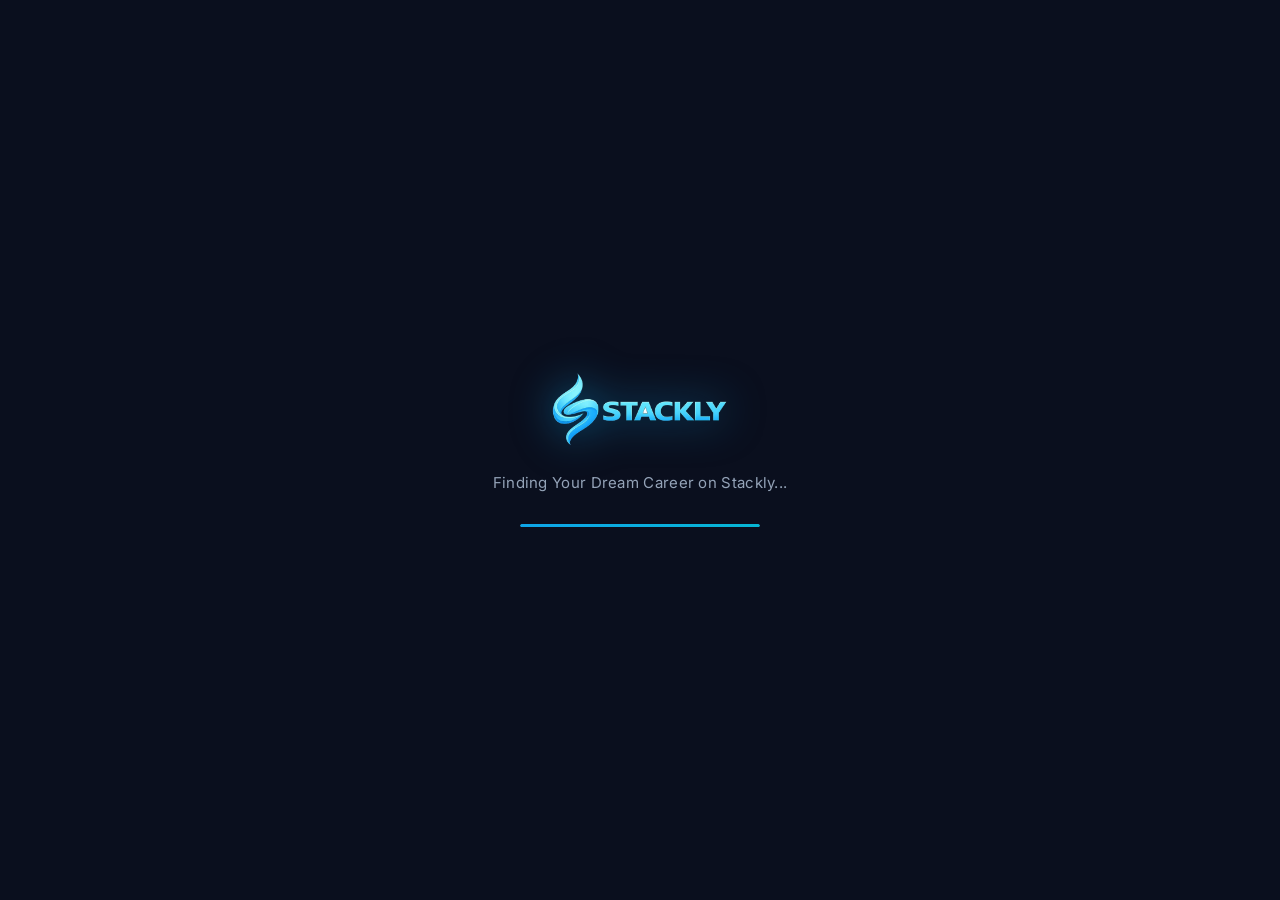
==== commit 4d45a30b: "Add files via upload" ====
--- a/index.html
+++ b/index.html
@@ -3,7 +3,8 @@
 <head>
   <meta charset="UTF-8" />
   <meta name="viewport" content="width=device-width, initial-scale=1.0" />
-  <title>Loading | JobPortal</title>
+  <title>Jobs on Stackly – No.1 Job Portal</title>
+  <meta name="description" content="Find 1,474+ urgent jobs on Stackly. Apply to top companies hiring now for IT, Manufacturing, BPO, Healthcare & more." />
   <link rel="stylesheet" href="assets/css/style.css" />
   <link href="https://fonts.googleapis.com/css2?family=Inter:wght@300;400;500;600;700;800;900&family=Space+Grotesk:wght@400;500;600;700&display=swap" rel="stylesheet" />
   <link rel="stylesheet" href="https://cdnjs.cloudflare.com/ajax/libs/font-awesome/6.5.0/css/all.min.css" />
@@ -14,9 +15,9 @@
   <div id="loader">
     <div class="loader-content">
       <div class="loader-logo">
-        <img src="assets/images/logo.webp" alt="JobPortal Logo" class="loader-logo-img" />
-      </div>
-      <p class="loader-tagline">Finding Your Dream Career...</p>
+        <img src="assets/images/logo.webp" alt="Stackly Logo" class="loader-logo-img" />
+      </div>
+      <p class="loader-tagline">Finding Your Dream Career on Stackly...</p>
       <div class="loader-bar"><div class="loader-progress"></div></div>
     </div>
   </div>
@@ -28,7 +29,7 @@
     <nav class="navbar" id="navbar">
       <div class="nav-container">
         <a href="index.html" class="nav-logo">
-          <img src="assets/images/logo.webp" alt="JobPortal" class="nav-logo-img" />
+          <img src="assets/images/logo.webp" alt="Stackly" class="nav-logo-img" />
         </a>
         <ul class="nav-links">
           <li><a href="#jobs">Find Jobs</a></li>
@@ -38,8 +39,8 @@
           <li><a href="#testimonials">Reviews</a></li>
         </ul>
         <div class="nav-actions">
-          <a href="404.html" class="btn-outline">Sign In</a>
-          <a href="404.html" class="btn-primary">Post a Job</a>
+          <a href="signin.html" class="btn-outline">Sign In</a>
+          <a href="post-job.html" class="btn-primary">Post a Job</a>
         </div>
         <button class="hamburger" onclick="openMenu()">
           <i class="fa-solid fa-bars" id="hamburgerIcon"></i>
@@ -47,28 +48,30 @@
       </div>
     </nav>
 
-    <!-- MOBILE MENU — FULL SCREEN (outside navbar, fixed overlay) -->
+    <!-- MOBILE MENU -->
     <div class="mobile-menu" id="mobileMenu">
       <div class="mobile-menu-header">
         <a href="index.html" class="mob-logo">
-          <img src="assets/images/logo.webp" alt="JobPortal" />
+          <img src="assets/images/logo.webp" alt="Stackly" />
         </a>
         <button class="mobile-menu-close" onclick="closeMenu()">
           <i class="fa-solid fa-xmark"></i>
         </button>
       </div>
       <ul>
-        <li><a href="404.html"><i class="fa-solid fa-magnifying-glass"></i> Find Jobs</a></li>
-        <li><a href="404.html"><i class="fa-solid fa-building"></i> Companies</a></li>
-        <li><a href="404.html"><i class="fa-solid fa-layer-group"></i> Categories</a></li>
-        <li><a href="404.html"><i class="fa-solid fa-circle-info"></i> How It Works</a></li>
-        <li><a href="404.html"><i class="fa-solid fa-star"></i> Reviews</a></li>
+        <li><a href="jobs.html"><i class="fa-solid fa-magnifying-glass"></i> Find Jobs</a></li>
+        <li><a href="companies.html"><i class="fa-solid fa-building"></i> Companies</a></li>
+        <li><a href="categories.html"><i class="fa-solid fa-layer-group"></i> Categories</a></li>
+        <li><a href="#how-it-works"><i class="fa-solid fa-circle-info"></i> How It Works</a></li>
+        <li><a href="#testimonials"><i class="fa-solid fa-star"></i> Reviews</a></li>
       </ul>
-      <div class="mobile-menu-footer">
-        <a href="404.html" class="mob-signin">Sign In</a>
-        <a href="404.html" class="mob-post"><i class="fa-solid fa-plus"></i> Post a Job</a>
-      </div>
+          <div class="mobile-menu-footer">
+      <a href="signin.html" class="mob-signin"><i class="fa-solid fa-right-to-bracket"></i> Sign In</a>
+      <a href="register.html" class="mob-signup"><i class="fa-solid fa-user-plus"></i> Sign Up</a>
+      <a href="post-job.html" class="mob-post"><i class="fa-solid fa-plus"></i> Post a Job</a>
+      <button class="mob-logout" onclick="localStorage.removeItem('stackly_user_name'); window.location.href='index.html';"><i class="fa-solid fa-right-from-bracket"></i> Logout</button>
     </div>
+  </div>
 
     <!-- HERO -->
     <section class="hero" id="home">
@@ -79,9 +82,9 @@
       </div>
       <div class="container">
         <div class="hero-content">
-          <div class="hero-badge"><i class="fa-solid fa-bolt"></i> Over 50,000+ Active Jobs</div>
-          <h1 class="hero-title">Find Your <span class="accent">Dream Job</span><br/>Today</h1>
-          <p class="hero-subtitle">Connect with top employers across every industry. Your next career move starts here.</p>
+          <div class="hero-badge"><i class="fa-solid fa-bolt"></i> 1,474+ Urgent Jobs on Stackly</div>
+          <h1 class="hero-title">Find Your Dream Job on <span class="accent">Stackly</span></h1>
+          <p class="hero-subtitle">Connect with top employers across India. IT, Manufacturing, BPO, Healthcare and more — your next career move starts here.</p>
 
           <!-- Search Bar -->
           <div class="search-box">
@@ -92,32 +95,32 @@
             <div class="search-divider"></div>
             <div class="search-field">
               <i class="fa-solid fa-location-dot"></i>
-              <input type="text" placeholder="City, state, or remote" />
-            </div>
-            <button class="search-btn">Search Jobs</button>
+              <input type="text" placeholder="Coimbatore, Erode, Tirupur..." />
+            </div>
+            <button class="search-btn" onclick="window.location.href='jobs.html'">Search Jobs</button>
           </div>
 
           <div class="hero-tags">
             <span>Popular:</span>
-            <a href="404.html">Remote</a>
-            <a href="404.html">Software Engineer</a>
-            <a href="404.html">Marketing</a>
-            <a href="404.html">Design</a>
-            <a href="404.html">Finance</a>
+            <a href="jobs.html">Software Engineer</a>
+            <a href="jobs.html">BPO / Call Centre</a>
+            <a href="jobs.html">Mechanical Engineer</a>
+            <a href="jobs.html">Accounts</a>
+            <a href="jobs.html">Fresher Jobs</a>
           </div>
         </div>
 
         <div class="hero-stats">
           <div class="stat-card">
+            <div class="stat-number">1,474+</div>
+            <div class="stat-label">Active Jobs</div>
+          </div>
+          <div class="stat-card">
+            <div class="stat-number">800+</div>
+            <div class="stat-label">Companies</div>
+          </div>
+          <div class="stat-card">
             <div class="stat-number">50K+</div>
-            <div class="stat-label">Active Jobs</div>
-          </div>
-          <div class="stat-card">
-            <div class="stat-number">12K+</div>
-            <div class="stat-label">Companies</div>
-          </div>
-          <div class="stat-card">
-            <div class="stat-number">2M+</div>
             <div class="stat-label">Job Seekers</div>
           </div>
           <div class="stat-card">
@@ -134,49 +137,49 @@
         <div class="section-header">
           <div class="section-badge">Explore by Field</div>
           <h2>Browse <span class="accent">Job Categories</span></h2>
-          <p>Discover opportunities across every industry and profession</p>
+          <p>Top hiring sectors across India</p>
         </div>
         <div class="categories-grid">
-          <div class="category-card">
+          <a href="jobs.html" class="category-card" style="text-decoration:none;display:block;">
             <div class="cat-icon"><i class="fa-solid fa-code"></i></div>
-            <h3>Technology</h3>
-            <p>8,240 jobs</p>
-          </div>
-          <div class="category-card">
-            <div class="cat-icon"><i class="fa-solid fa-chart-line"></i></div>
-            <h3>Finance</h3>
-            <p>3,150 jobs</p>
-          </div>
-          <div class="category-card">
-            <div class="cat-icon"><i class="fa-solid fa-palette"></i></div>
-            <h3>Design & Creative</h3>
-            <p>2,890 jobs</p>
-          </div>
-          <div class="category-card">
-            <div class="cat-icon"><i class="fa-solid fa-bullhorn"></i></div>
-            <h3>Marketing</h3>
-            <p>4,310 jobs</p>
-          </div>
-          <div class="category-card">
+            <h3>IT / Software</h3>
+            <p>320 jobs</p>
+          </a>
+          <a href="jobs.html" class="category-card" style="text-decoration:none;display:block;">
+            <div class="cat-icon"><i class="fa-solid fa-industry"></i></div>
+            <h3>Manufacturing</h3>
+            <p>218 jobs</p>
+          </a>
+          <a href="jobs.html" class="category-card" style="text-decoration:none;display:block;">
+            <div class="cat-icon"><i class="fa-solid fa-headset"></i></div>
+            <h3>BPO / Call Centre</h3>
+            <p>185 jobs</p>
+          </a>
+          <a href="jobs.html" class="category-card" style="text-decoration:none;display:block;">
             <div class="cat-icon"><i class="fa-solid fa-stethoscope"></i></div>
             <h3>Healthcare</h3>
-            <p>5,670 jobs</p>
-          </div>
-          <div class="category-card">
+            <p>142 jobs</p>
+          </a>
+          <a href="jobs.html" class="category-card" style="text-decoration:none;display:block;">
+            <div class="cat-icon"><i class="fa-solid fa-calculator"></i></div>
+            <h3>Accounts / Finance</h3>
+            <p>198 jobs</p>
+          </a>
+          <a href="jobs.html" class="category-card" style="text-decoration:none;display:block;">
             <div class="cat-icon"><i class="fa-solid fa-graduation-cap"></i></div>
             <h3>Education</h3>
-            <p>1,980 jobs</p>
-          </div>
-          <div class="category-card">
-            <div class="cat-icon"><i class="fa-solid fa-truck"></i></div>
-            <h3>Logistics</h3>
-            <p>2,100 jobs</p>
-          </div>
-          <div class="category-card">
-            <div class="cat-icon"><i class="fa-solid fa-scale-balanced"></i></div>
-            <h3>Legal</h3>
-            <p>1,430 jobs</p>
-          </div>
+            <p>96 jobs</p>
+          </a>
+          <a href="jobs.html" class="category-card" style="text-decoration:none;display:block;">
+            <div class="cat-icon"><i class="fa-solid fa-shirt"></i></div>
+            <h3>Textile / Garments</h3>
+            <p>110 jobs</p>
+          </a>
+          <a href="jobs.html" class="category-card" style="text-decoration:none;display:block;">
+            <div class="cat-icon"><i class="fa-solid fa-gears"></i></div>
+            <h3>Mechanical Engg</h3>
+            <p>134 jobs</p>
+          </a>
         </div>
       </div>
     </section>
@@ -186,110 +189,110 @@
       <div class="container">
         <div class="section-header">
           <div class="section-badge">Latest Openings</div>
-          <h2>Featured <span class="accent">Jobs</span></h2>
-          <p>Hand-picked opportunities from top companies hiring right now</p>
+          <h2>Urgent <span class="accent">Jobs on Stackly</span></h2>
+          <p>Hand-picked opportunities from top employers hiring right now</p>
         </div>
         <div class="jobs-grid">
 
           <div class="job-card featured">
             <div class="job-top">
-              <div class="company-logo google"><i class="fa-brands fa-google"></i></div>
-              <span class="job-badge">Featured</span>
-            </div>
-            <h3 class="job-title">Senior Software Engineer</h3>
-            <p class="job-company">Google</p>
+              <div class="company-logo google"><i class="fa-solid fa-laptop-code"></i></div>
+              <span class="job-badge">Urgent</span>
+            </div>
+            <h3 class="job-title">Software Developer</h3>
+            <p class="job-company">LG Soft India – Coimbatore</p>
             <div class="job-meta">
-              <span><i class="fa-solid fa-location-dot"></i> Mountain View, CA</span>
+              <span><i class="fa-solid fa-location-dot"></i> Peelamedu, Coimbatore</span>
               <span><i class="fa-solid fa-clock"></i> Full-time</span>
             </div>
-            <div class="job-salary">$180,000 – $240,000/yr</div>
-            <div class="job-tags"><span>Python</span><span>Cloud</span><span>ML</span></div>
-            <a href="404.html" class="btn-apply">Apply Now</a>
+            <div class="job-salary">₹4,00,000 – ₹8,00,000/yr</div>
+            <div class="job-tags"><span>Java</span><span>React</span><span>MySQL</span></div>
+            <a href="apply.html" class="btn-apply">Apply Now</a>
           </div>
 
           <div class="job-card">
             <div class="job-top">
-              <div class="company-logo meta"><i class="fa-brands fa-meta"></i></div>
+              <div class="company-logo meta"><i class="fa-solid fa-headset"></i></div>
               <span class="job-badge new">New</span>
             </div>
-            <h3 class="job-title">Product Designer</h3>
-            <p class="job-company">Meta</p>
+            <h3 class="job-title">Customer Support Executive</h3>
+            <p class="job-company">Wipro BPS – Coimbatore</p>
             <div class="job-meta">
-              <span><i class="fa-solid fa-location-dot"></i> Remote</span>
+              <span><i class="fa-solid fa-location-dot"></i> RS Puram, Coimbatore</span>
               <span><i class="fa-solid fa-clock"></i> Full-time</span>
             </div>
-            <div class="job-salary">$130,000 – $170,000/yr</div>
-            <div class="job-tags"><span>Figma</span><span>UX</span><span>Prototyping</span></div>
-            <a href="404.html" class="btn-apply">Apply Now</a>
+            <div class="job-salary">₹2,40,000 – ₹3,60,000/yr</div>
+            <div class="job-tags"><span>English</span><span>Tamil</span><span>Voice</span></div>
+            <a href="apply.html" class="btn-apply">Apply Now</a>
           </div>
 
           <div class="job-card">
             <div class="job-top">
-              <div class="company-logo amazon"><i class="fa-brands fa-amazon"></i></div>
+              <div class="company-logo amazon"><i class="fa-solid fa-gears"></i></div>
               <span class="job-badge">Hot</span>
             </div>
-            <h3 class="job-title">Data Scientist</h3>
-            <p class="job-company">Amazon</p>
+            <h3 class="job-title">Mechanical Design Engineer</h3>
+            <p class="job-company">Roots Industries – Coimbatore</p>
             <div class="job-meta">
-              <span><i class="fa-solid fa-location-dot"></i> Seattle, WA</span>
+              <span><i class="fa-solid fa-location-dot"></i> SIPCOT, Coimbatore</span>
               <span><i class="fa-solid fa-clock"></i> Full-time</span>
             </div>
-            <div class="job-salary">$160,000 – $210,000/yr</div>
-            <div class="job-tags"><span>Python</span><span>SQL</span><span>AWS</span></div>
-            <a href="404.html" class="btn-apply">Apply Now</a>
+            <div class="job-salary">₹3,50,000 – ₹6,00,000/yr</div>
+            <div class="job-tags"><span>AutoCAD</span><span>SolidWorks</span><span>CNC</span></div>
+            <a href="apply.html" class="btn-apply">Apply Now</a>
           </div>
 
           <div class="job-card">
             <div class="job-top">
-              <div class="company-logo microsoft"><i class="fa-brands fa-microsoft"></i></div>
+              <div class="company-logo microsoft"><i class="fa-solid fa-calculator"></i></div>
               <span class="job-badge new">New</span>
             </div>
-            <h3 class="job-title">DevOps Engineer</h3>
-            <p class="job-company">Microsoft</p>
+            <h3 class="job-title">Accounts Manager</h3>
+            <p class="job-company">TVS Group – Coimbatore</p>
             <div class="job-meta">
-              <span><i class="fa-solid fa-location-dot"></i> Redmond, WA</span>
+              <span><i class="fa-solid fa-location-dot"></i> Avinashi Road, Coimbatore</span>
               <span><i class="fa-solid fa-clock"></i> Full-time</span>
             </div>
-            <div class="job-salary">$150,000 – $195,000/yr</div>
-            <div class="job-tags"><span>Azure</span><span>CI/CD</span><span>Kubernetes</span></div>
-            <a href="404.html" class="btn-apply">Apply Now</a>
+            <div class="job-salary">₹5,00,000 – ₹9,00,000/yr</div>
+            <div class="job-tags"><span>Tally</span><span>GST</span><span>SAP</span></div>
+            <a href="apply.html" class="btn-apply">Apply Now</a>
           </div>
 
           <div class="job-card">
             <div class="job-top">
-              <div class="company-logo apple"><i class="fa-brands fa-apple"></i></div>
+              <div class="company-logo apple"><i class="fa-solid fa-stethoscope"></i></div>
               <span class="job-badge">Featured</span>
             </div>
-            <h3 class="job-title">iOS Developer</h3>
-            <p class="job-company">Apple</p>
+            <h3 class="job-title">Staff Nurse</h3>
+            <p class="job-company">KG Hospital – Coimbatore</p>
             <div class="job-meta">
-              <span><i class="fa-solid fa-location-dot"></i> Cupertino, CA</span>
+              <span><i class="fa-solid fa-location-dot"></i> Avanashi Road, Coimbatore</span>
               <span><i class="fa-solid fa-clock"></i> Full-time</span>
             </div>
-            <div class="job-salary">$170,000 – $220,000/yr</div>
-            <div class="job-tags"><span>Swift</span><span>Xcode</span><span>UIKit</span></div>
-            <a href="404.html" class="btn-apply">Apply Now</a>
+            <div class="job-salary">₹2,80,000 – ₹4,50,000/yr</div>
+            <div class="job-tags"><span>B.Sc Nursing</span><span>ICU</span><span>ER</span></div>
+            <a href="apply.html" class="btn-apply">Apply Now</a>
           </div>
 
           <div class="job-card">
             <div class="job-top">
-              <div class="company-logo netflix"><i class="fa-brands fa-youtube"></i></div>
+              <div class="company-logo netflix"><i class="fa-solid fa-shirt"></i></div>
               <span class="job-badge new">New</span>
             </div>
-            <h3 class="job-title">Content Marketing Manager</h3>
-            <p class="job-company">Netflix</p>
+            <h3 class="job-title">Production Supervisor</h3>
+            <p class="job-company">Tirupur Knits Ltd – Tirupur</p>
             <div class="job-meta">
-              <span><i class="fa-solid fa-location-dot"></i> Los Angeles, CA</span>
+              <span><i class="fa-solid fa-location-dot"></i> Tirupur (Near Coimbatore)</span>
               <span><i class="fa-solid fa-clock"></i> Full-time</span>
             </div>
-            <div class="job-salary">$110,000 – $145,000/yr</div>
-            <div class="job-tags"><span>SEO</span><span>Content</span><span>Analytics</span></div>
-            <a href="404.html" class="btn-apply">Apply Now</a>
+            <div class="job-salary">₹3,00,000 – ₹5,00,000/yr</div>
+            <div class="job-tags"><span>Textile</span><span>Knitting</span><span>Quality</span></div>
+            <a href="apply.html" class="btn-apply">Apply Now</a>
           </div>
 
         </div>
         <div class="view-all-wrap">
-          <a href="404.html" class="btn-outline-lg">View All 50,000+ Jobs <i class="fa-solid fa-arrow-right"></i></a>
+          <a href="jobs.html" class="btn-outline-lg">View All 1,474+ Jobs on Stackly <i class="fa-solid fa-arrow-right"></i></a>
         </div>
       </div>
     </section>
@@ -299,7 +302,7 @@
       <div class="container">
         <div class="section-header">
           <div class="section-badge">Simple Process</div>
-          <h2>How <span class="accent">JobPortal</span> Works</h2>
+          <h2>How <span class="accent">Stackly</span> Works</h2>
           <p>Get hired in three simple steps</p>
         </div>
         <div class="steps-grid">
@@ -307,21 +310,21 @@
             <div class="step-number">01</div>
             <div class="step-icon"><i class="fa-solid fa-user-plus"></i></div>
             <h3>Create Your Profile</h3>
-            <p>Sign up and build a compelling profile showcasing your skills, experience, and career goals. Upload your resume in seconds.</p>
+            <p>Register free and build your profile in minutes. Upload your resume and let top employers find you directly.</p>
           </div>
           <div class="step-arrow"><i class="fa-solid fa-arrow-right"></i></div>
           <div class="step-card">
             <div class="step-number">02</div>
             <div class="step-icon"><i class="fa-solid fa-magnifying-glass"></i></div>
-            <h3>Discover Opportunities</h3>
-            <p>Browse thousands of curated job listings. Use smart filters to find roles that match your skills, location, and salary expectations.</p>
+            <h3>Discover Local Jobs</h3>
+            <p>Browse 1,474+ curated job listings across India. Filter by salary, industry, and experience.</p>
           </div>
           <div class="step-arrow"><i class="fa-solid fa-arrow-right"></i></div>
           <div class="step-card">
             <div class="step-number">03</div>
             <div class="step-icon"><i class="fa-solid fa-paper-plane"></i></div>
             <h3>Apply & Get Hired</h3>
-            <p>Apply with one click using your JobPortal profile. Track your applications and receive real-time updates from employers.</p>
+            <p>Apply with one click using your profile. Track your applications and get real-time updates from employers.</p>
           </div>
         </div>
       </div>
@@ -332,45 +335,45 @@
       <div class="container">
         <div class="section-header">
           <div class="section-badge">Top Employers</div>
-          <h2>Companies <span class="accent">Hiring Now</span></h2>
+          <h2>Companies <span class="accent">Hiring on Stackly</span></h2>
           <p>Join thousands of professionals who found jobs at these leading companies</p>
         </div>
         <div class="companies-grid">
           <div class="company-card">
-            <div class="co-logo google"><i class="fa-brands fa-google"></i></div>
-            <h4>Google</h4>
-            <p>342 open roles</p>
-            <a href="404.html">View Jobs</a>
+            <div class="co-logo google"><i class="fa-solid fa-laptop-code"></i></div>
+            <h4>LG Soft India</h4>
+            <p>42 open roles</p>
+            <a href="jobs.html">View Jobs</a>
           </div>
           <div class="company-card">
-            <div class="co-logo meta"><i class="fa-brands fa-meta"></i></div>
-            <h4>Meta</h4>
-            <p>218 open roles</p>
-            <a href="404.html">View Jobs</a>
+            <div class="co-logo meta"><i class="fa-solid fa-industry"></i></div>
+            <h4>Roots Industries</h4>
+            <p>28 open roles</p>
+            <a href="jobs.html">View Jobs</a>
           </div>
           <div class="company-card">
-            <div class="co-logo amazon"><i class="fa-brands fa-amazon"></i></div>
-            <h4>Amazon</h4>
-            <p>891 open roles</p>
-            <a href="404.html">View Jobs</a>
+            <div class="co-logo amazon"><i class="fa-solid fa-car"></i></div>
+            <h4>TVS Group</h4>
+            <p>65 open roles</p>
+            <a href="jobs.html">View Jobs</a>
           </div>
           <div class="company-card">
-            <div class="co-logo microsoft"><i class="fa-brands fa-microsoft"></i></div>
-            <h4>Microsoft</h4>
-            <p>467 open roles</p>
-            <a href="404.html">View Jobs</a>
+            <div class="co-logo microsoft"><i class="fa-solid fa-stethoscope"></i></div>
+            <h4>KG Hospital</h4>
+            <p>37 open roles</p>
+            <a href="jobs.html">View Jobs</a>
           </div>
           <div class="company-card">
-            <div class="co-logo apple"><i class="fa-brands fa-apple"></i></div>
-            <h4>Apple</h4>
-            <p>295 open roles</p>
-            <a href="404.html">View Jobs</a>
+            <div class="co-logo apple"><i class="fa-solid fa-headset"></i></div>
+            <h4>Wipro BPS</h4>
+            <p>54 open roles</p>
+            <a href="jobs.html">View Jobs</a>
           </div>
           <div class="company-card">
-            <div class="co-logo slack"><i class="fa-brands fa-slack"></i></div>
-            <h4>Slack</h4>
-            <p>134 open roles</p>
-            <a href="404.html">View Jobs</a>
+            <div class="co-logo slack"><i class="fa-solid fa-shirt"></i></div>
+            <h4>Tirupur Knits</h4>
+            <p>23 open roles</p>
+            <a href="jobs.html">View Jobs</a>
           </div>
         </div>
       </div>
@@ -387,34 +390,34 @@
         <div class="testimonials-grid">
           <div class="testimonial-card">
             <div class="stars">★★★★★</div>
-            <p>"I landed my dream job at a Fortune 500 company within 3 weeks of joining JobPortal. The job matching algorithm is incredibly accurate!"</p>
+            <p>"I found my job as a Software Developer at an IT park in Peelamedu within 2 weeks of registering. Stackly is the best local job portal!"</p>
             <div class="testimonial-author">
               <div class="author-avatar av1">A</div>
               <div>
-                <strong>Arjun Mehta</strong>
-                <span>Software Engineer at Google</span>
+                <strong>Arun Kumar</strong>
+                <span>Software Developer</span>
               </div>
             </div>
           </div>
           <div class="testimonial-card featured-testimonial">
             <div class="stars">★★★★★</div>
-            <p>"As a recruiter, JobPortal has completely transformed how we hire. We found 5 exceptional candidates in a single week. The quality of applicants is unmatched."</p>
+            <p>"As an HR Manager, this portal helped us hire 10 engineers in one month. The quality of candidates is outstanding. Highly recommended!"</p>
             <div class="testimonial-author">
-              <div class="author-avatar av2">S</div>
+              <div class="author-avatar av2">P</div>
               <div>
-                <strong>Sarah Collins</strong>
-                <span>HR Director at Microsoft</span>
+                <strong>Priya Lakshmi</strong>
+                <span>HR Manager, Roots Industries</span>
               </div>
             </div>
           </div>
           <div class="testimonial-card">
             <div class="stars">★★★★★</div>
-            <p>"After 6 months of job hunting, JobPortal helped me find a remote position that doubled my salary. I can't recommend it enough!"</p>
+            <p>"After completing my B.E. Mechanical, I applied through Stackly and got placed at a top manufacturing firm in SIPCOT within 3 weeks!"</p>
             <div class="testimonial-author">
-              <div class="author-avatar av3">R</div>
+              <div class="author-avatar av3">K</div>
               <div>
-                <strong>Riya Sharma</strong>
-                <span>Product Designer at Figma</span>
+                <strong>Karthik Rajan</strong>
+                <span>Mechanical Engineer, SIPCOT Coimbatore</span>
               </div>
             </div>
           </div>
@@ -428,11 +431,11 @@
         <div class="cta-box">
           <div class="cta-text">
             <h2>Ready to Find Your <span class="accent">Dream Job?</span></h2>
-            <p>Join over 2 million professionals who have already found their perfect role through JobPortal.</p>
+            <p>Join over 50,000 professionals who have already found their perfect role through Stackly.</p>
           </div>
           <div class="cta-actions">
-            <a href="404.html" class="btn-primary-lg">Get Started Free</a>
-            <a href="404.html" class="btn-outline-lg white">Post a Job</a>
+            <a href="register.html" class="btn-primary-lg">Get Started Free</a>
+            <a href="post-job.html" class="btn-outline-lg white">Post a Job</a>
           </div>
         </div>
       </div>
@@ -444,55 +447,55 @@
         <div class="footer-top">
           <div class="footer-brand">
             <a href="index.html" class="footer-logo-link">
-              <img src="assets/images/logo.webp" alt="JobPortal" class="footer-logo-img" />
+              <img src="assets/images/logo.webp" alt="Stackly" class="footer-logo-img" />
             </a>
-            <p>Connecting talent with opportunity. Your next career move starts here.</p>
+            <p>India's growing Job Portal. Connecting talent with top employers nationwide.</p>
             <div class="social-links">
-              <a href="404.html"><i class="fa-brands fa-twitter"></i></a>
-              <a href="404.html"><i class="fa-brands fa-linkedin"></i></a>
-              <a href="404.html"><i class="fa-brands fa-instagram"></i></a>
-              <a href="404.html"><i class="fa-brands fa-facebook"></i></a>
+              <a href="#"><i class="fa-brands fa-twitter"></i></a>
+              <a href="#"><i class="fa-brands fa-linkedin"></i></a>
+              <a href="#"><i class="fa-brands fa-instagram"></i></a>
+              <a href="#"><i class="fa-brands fa-facebook"></i></a>
             </div>
           </div>
           <div class="footer-links">
             <div class="footer-col">
               <h5>For Job Seekers</h5>
               <ul>
-                <li><a href="404.html">Browse Jobs</a></li>
-                <li><a href="404.html">Create Profile</a></li>
-                <li><a href="404.html">Career Resources</a></li>
-                <li><a href="404.html">Salary Guide</a></li>
-                <li><a href="404.html">Resume Tips</a></li>
+                <li><a href="jobs.html">Browse Jobs</a></li>
+                <li><a href="register.html">Create Profile</a></li>
+                <li><a href="#">Career Resources</a></li>
+                <li><a href="#">Salary Guide</a></li>
+                <li><a href="#">Resume Tips</a></li>
               </ul>
             </div>
             <div class="footer-col">
               <h5>For Employers</h5>
               <ul>
-                <li><a href="404.html">Post a Job</a></li>
-                <li><a href="404.html">Search Candidates</a></li>
-                <li><a href="404.html">Pricing Plans</a></li>
-                <li><a href="404.html">Employer Branding</a></li>
-                <li><a href="404.html">Recruitment Solutions</a></li>
+                <li><a href="post-job.html">Post a Job</a></li>
+                <li><a href="#">Search Candidates</a></li>
+                <li><a href="#">Pricing Plans</a></li>
+                <li><a href="#">Employer Branding</a></li>
+                <li><a href="#">Recruitment Solutions</a></li>
               </ul>
             </div>
             <div class="footer-col">
-              <h5>Company</h5>
+              <h5>Top Cities</h5>
               <ul>
-                <li><a href="404.html">About Us</a></li>
-                <li><a href="404.html">Blog</a></li>
-                <li><a href="404.html">Careers</a></li>
-                <li><a href="404.html">Press</a></li>
-                <li><a href="404.html">Contact</a></li>
+                <li><a href="jobs.html">Jobs on Stackly</a></li>
+                <li><a href="jobs.html">Jobs in Tirupur</a></li>
+                <li><a href="jobs.html">Jobs in Erode</a></li>
+                <li><a href="jobs.html">Jobs in Salem</a></li>
+                <li><a href="jobs.html">Jobs in Pollachi</a></li>
               </ul>
             </div>
           </div>
         </div>
         <div class="footer-bottom">
-          <p>© 2026 JobPortal. All rights reserved.</p>
+          <p>© 2026 Stackly. All rights reserved. | India's Trusted Local Job Portal</p>
           <div class="footer-legal">
-            <a href="404.html">Privacy Policy</a>
-            <a href="404.html">Terms of Service</a>
-            <a href="404.html">Cookie Policy</a>
+            <a href="#">Privacy Policy</a>
+            <a href="#">Terms of Service</a>
+            <a href="#">Cookie Policy</a>
           </div>
         </div>
       </div>
--- a/assets/css/style.css
+++ b/assets/css/style.css
@@ -678,3 +678,23 @@
   .stat-card { min-width: calc(50% - 5px); }
   .categories-grid { grid-template-columns: repeat(2, 1fr); }
 }
+
+/* ── MOBILE MENU EXTRA BUTTONS ── */
+.mobile-menu-footer .mob-signup {
+  display: block; text-align: center;
+  padding: 15px; border: 1px solid rgba(14,165,233,0.3);
+  border-radius: 14px; color: var(--primary-light); text-decoration: none;
+  font-size: 16px; font-weight: 600; transition: all 0.2s;
+  background: rgba(14,165,233,0.07);
+}
+.mobile-menu-footer .mob-signup:hover { background: rgba(14,165,233,0.15); border-color: var(--primary); }
+
+.mobile-menu-footer .mob-logout {
+  display: block; width: 100%; text-align: center;
+  padding: 13px; border: 1px solid rgba(239,68,68,0.25);
+  border-radius: 14px; color: #f87171; background: rgba(239,68,68,0.08);
+  font-size: 15px; font-weight: 600; font-family: 'Inter', sans-serif;
+  cursor: pointer; transition: all 0.2s;
+}
+.mobile-menu-footer .mob-logout:hover { background: rgba(239,68,68,0.18); color: #fca5a5; }
+.mobile-menu-footer .mob-logout i { margin-right: 6px; }
